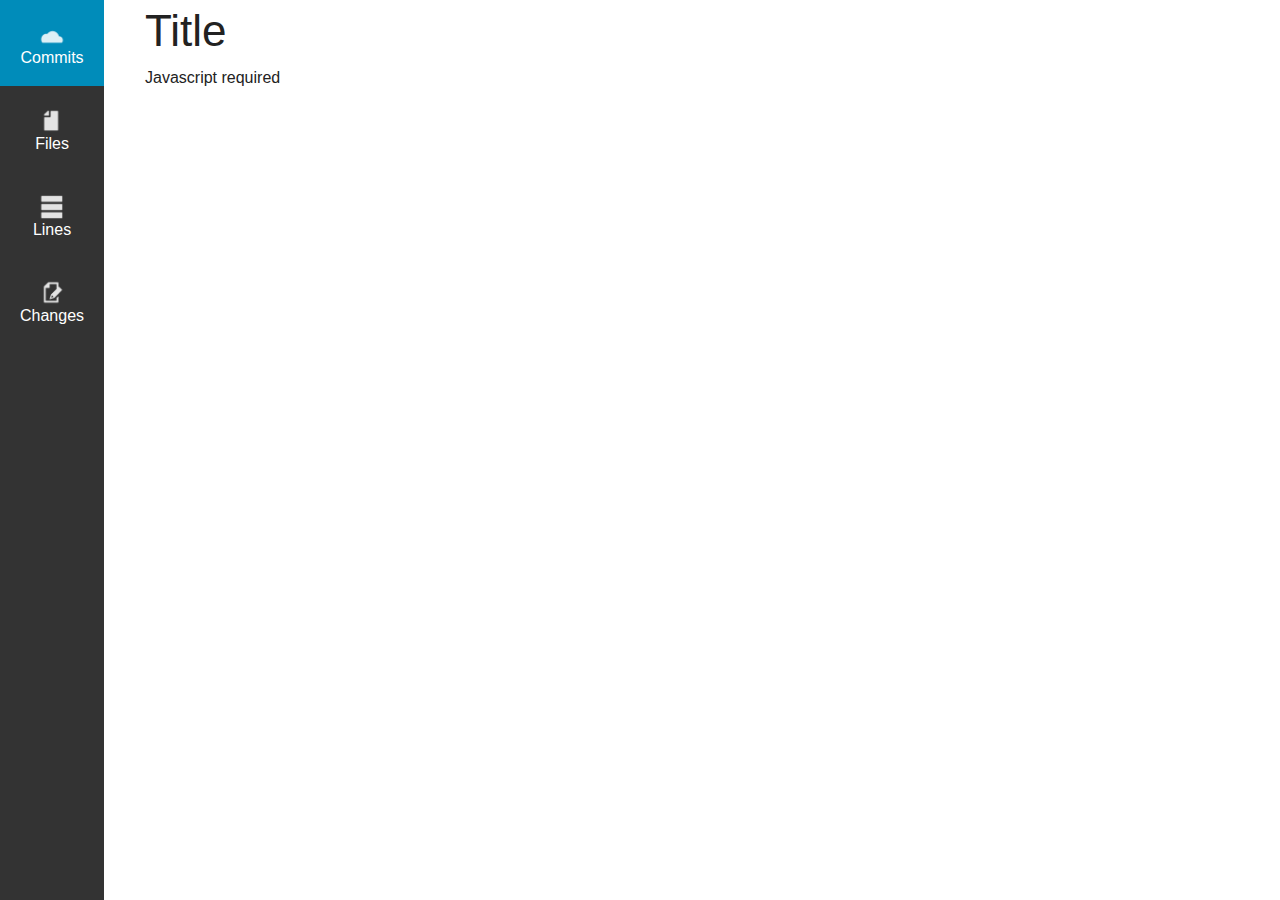
==== gitstats/template/index.html @ eafb45d4 "Template moved to gitstats." ====
<!DOCTYPE html>
<html>
<head>
	<title>Statistics</title>
	<meta charset="utf-8" />
	<link href="css/style.css" rel="stylesheet" />
	<link rel="stylesheet" type="text/css" href="css/style.css" />
</head>
<body>

<header id="sidebar">
	<div class="icon-bar vertical six-up">
		<a class="item" id="menu_item_commits">
			<img src="img/commits.png" />
			<label>Commits</label>
		</a>
		<a class="item" id="menu_item_files">
			<img src="img/files.png" />
			<label>Files</label>
		</a>
		<a class="item" id="menu_item_lines">
			<img src="img/lines.png" />
			<label>Lines</label>
		</a>
		<a class="item" id="menu_item_changes">
			<img src="img/changes.png" />
			<label>Changes</label>
		</a>
	</div>
</header>

<article id="content">
	<h1>Title</h1>
	<section>Javascript required</section>
</article>

<script src="data.js" type="text/javascript" charset="utf-8"></script>
<script src="js/dygraph-combined.js" type="text/javascript" charset="utf-8"></script>
<script src="js/ui.js" type="text/javascript" charset="utf-8"></script>

</body>
</html>
---- gitstats/template/css/style.css ----
meta.foundation-version {
  font-family: "/5.3.0/"; }

meta.foundation-mq-small {
  font-family: "/only screen/";
  width: 0em; }

meta.foundation-mq-medium {
  font-family: "/only screen and (min-width:40.063em)/";
  width: 40.063em; }

meta.foundation-mq-large {
  font-family: "/only screen and (min-width:64.063em)/";
  width: 64.063em; }

meta.foundation-mq-xlarge {
  font-family: "/only screen and (min-width:90.063em)/";
  width: 90.063em; }

meta.foundation-mq-xxlarge {
  font-family: "/only screen and (min-width:120.063em)/";
  width: 120.063em; }

meta.foundation-data-attribute-namespace {
  font-family: false; }

html, body {
  height: 100%; }

*, *:before, *:after {
  -webkit-box-sizing: border-box;
  -moz-box-sizing: border-box;
  box-sizing: border-box; }

html, body {
  font-size: 100%; }

body {
  background: #fff;
  color: #222;
  padding: 0;
  margin: 0;
  font-family: "Helvetica Neue", "Helvetica", Helvetica, Arial, sans-serif;
  font-weight: normal;
  font-style: normal;
  line-height: 1;
  position: relative;
  cursor: default; }

a:hover {
  cursor: pointer; }

img {
  max-width: 100%;
  height: auto; }

img {
  -ms-interpolation-mode: bicubic; }

#map_canvas img, #map_canvas embed, #map_canvas object, .map_canvas img, .map_canvas embed, .map_canvas object {
  max-width: none !important; }

.left {
  float: left !important; }

.right {
  float: right !important; }

.clearfix:before, .clearfix:after {
  content: " ";
  display: table; }
.clearfix:after {
  clear: both; }

.hide {
  display: none; }

.antialiased {
  -webkit-font-smoothing: antialiased;
  -moz-osx-font-smoothing: grayscale; }

img {
  display: inline-block;
  vertical-align: middle; }

textarea {
  height: auto;
  min-height: 50px; }

select {
  width: 100%; }

.sub-nav {
  display: block;
  width: auto;
  overflow: hidden;
  margin: -0.25rem 0 1.125rem;
  padding-top: 0.25rem;
  margin-right: 0;
  margin-left: -0.75rem; }
  .sub-nav dt {
    text-transform: uppercase; }
  .sub-nav dt, .sub-nav dd, .sub-nav li {
    float: left;
    display: inline;
    margin-left: 1rem;
    margin-bottom: 0.625rem;
    font-family: "Helvetica Neue", "Helvetica", Helvetica, Arial, sans-serif;
    font-weight: normal;
    font-size: 0.875rem;
    color: #999; }
    .sub-nav dt a, .sub-nav dd a, .sub-nav li a {
      text-decoration: none;
      color: #999;
      padding: 0.1875rem 1rem; }
      .sub-nav dt a:hover, .sub-nav dd a:hover, .sub-nav li a:hover {
        color: #737373; }
    .sub-nav dt.active a, .sub-nav dd.active a, .sub-nav li.active a {
      border-radius: 3px;
      font-weight: normal;
      background: #008CBA;
      padding: 0.1875rem 1rem;
      cursor: default;
      color: #fff; }
      .sub-nav dt.active a:hover, .sub-nav dd.active a:hover, .sub-nav li.active a:hover {
        background: #007ba0; }

.text-left {
  text-align: left !important; }

.text-right {
  text-align: right !important; }

.text-center {
  text-align: center !important; }

.text-justify {
  text-align: justify !important; }

@media only screen and (max-width: 40em) {
  .small-only-text-left {
    text-align: left !important; }
  .small-only-text-right {
    text-align: right !important; }
  .small-only-text-center {
    text-align: center !important; }
  .small-only-text-justify {
    text-align: justify !important; } }

@media only screen {
  .small-text-left {
    text-align: left !important; }
  .small-text-right {
    text-align: right !important; }
  .small-text-center {
    text-align: center !important; }
  .small-text-justify {
    text-align: justify !important; } }

@media only screen and (min-width:40.063em) and (max-width:64em) {
  .medium-only-text-left {
    text-align: left !important; }
  .medium-only-text-right {
    text-align: right !important; }
  .medium-only-text-center {
    text-align: center !important; }
  .medium-only-text-justify {
    text-align: justify !important; } }

@media only screen and (min-width:40.063em) {
  .medium-text-left {
    text-align: left !important; }
  .medium-text-right {
    text-align: right !important; }
  .medium-text-center {
    text-align: center !important; }
  .medium-text-justify {
    text-align: justify !important; } }

@media only screen and (min-width:64.063em) and (max-width:90em) {
  .large-only-text-left {
    text-align: left !important; }
  .large-only-text-right {
    text-align: right !important; }
  .large-only-text-center {
    text-align: center !important; }
  .large-only-text-justify {
    text-align: justify !important; } }

@media only screen and (min-width:64.063em) {
  .large-text-left {
    text-align: left !important; }
  .large-text-right {
    text-align: right !important; }
  .large-text-center {
    text-align: center !important; }
  .large-text-justify {
    text-align: justify !important; } }

@media only screen and (min-width:90.063em) and (max-width:120em) {
  .xlarge-only-text-left {
    text-align: left !important; }
  .xlarge-only-text-right {
    text-align: right !important; }
  .xlarge-only-text-center {
    text-align: center !important; }
  .xlarge-only-text-justify {
    text-align: justify !important; } }

@media only screen and (min-width:90.063em) {
  .xlarge-text-left {
    text-align: left !important; }
  .xlarge-text-right {
    text-align: right !important; }
  .xlarge-text-center {
    text-align: center !important; }
  .xlarge-text-justify {
    text-align: justify !important; } }

@media only screen and (min-width:120.063em) and (max-width:99999999em) {
  .xxlarge-only-text-left {
    text-align: left !important; }
  .xxlarge-only-text-right {
    text-align: right !important; }
  .xxlarge-only-text-center {
    text-align: center !important; }
  .xxlarge-only-text-justify {
    text-align: justify !important; } }

@media only screen and (min-width:120.063em) {
  .xxlarge-text-left {
    text-align: left !important; }
  .xxlarge-text-right {
    text-align: right !important; }
  .xxlarge-text-center {
    text-align: center !important; }
  .xxlarge-text-justify {
    text-align: justify !important; } }

/* Typography resets */
div, dl, dt, dd, ul, ol, li, h1, h2, h3, h4, h5, h6, pre, form, p, blockquote, th, td {
  margin: 0;
  padding: 0; }

/* Default Link Styles */
a {
  color: #008CBA;
  text-decoration: none;
  line-height: inherit; }
  a:hover, a:focus {
    color: #007ba0; }
  a img {
    border: none; }

/* Default paragraph styles */
p {
  font-family: inherit;
  font-weight: normal;
  font-size: 1rem;
  line-height: 1.6;
  margin-bottom: 1.25rem;
  text-rendering: optimizeLegibility; }
  p.lead {
    font-size: 1.21875rem;
    line-height: 1.6; }
  p aside {
    font-size: 0.875rem;
    line-height: 1.35;
    font-style: italic; }

/* Default header styles */
h1, h2, h3, h4, h5, h6 {
  font-family: "Helvetica Neue", "Helvetica", Helvetica, Arial, sans-serif;
  font-weight: normal;
  font-style: normal;
  color: #222;
  text-rendering: optimizeLegibility;
  margin-top: 0.2rem;
  margin-bottom: 0.5rem;
  line-height: 1.4; }
  h1 small, h2 small, h3 small, h4 small, h5 small, h6 small {
    font-size: 60%;
    color: #6f6f6f;
    line-height: 0; }

h1 {
  font-size: 2.125rem; }

h2 {
  font-size: 1.6875rem; }

h3 {
  font-size: 1.375rem; }

h4 {
  font-size: 1.125rem; }

h5 {
  font-size: 1.125rem; }

h6 {
  font-size: 1rem; }

.subheader {
  line-height: 1.4;
  color: #6f6f6f;
  font-weight: normal;
  margin-top: 0.2rem;
  margin-bottom: 0.5rem; }

hr {
  border: solid #ddd;
  border-width: 1px 0 0;
  clear: both;
  margin: 1.25rem 0 1.1875rem;
  height: 0; }

/* Helpful Typography Defaults */
em, i {
  font-style: italic;
  line-height: inherit; }

strong, b {
  font-weight: bold;
  line-height: inherit; }

small {
  font-size: 60%;
  line-height: inherit; }

code {
  font-family: Consolas, 'Liberation Mono', Courier, monospace;
  font-weight: bold;
  color: #bd240d; }

/* Lists */
ul, ol, dl {
  font-size: 1rem;
  line-height: 1.6;
  margin-bottom: 1.25rem;
  list-style-position: outside;
  font-family: inherit; }

ul {
  margin-left: 1.1rem; }
  ul.no-bullet {
    margin-left: 0; }
    ul.no-bullet li ul, ul.no-bullet li ol {
      margin-left: 1.25rem;
      margin-bottom: 0;
      list-style: none; }

/* Unordered Lists */
ul li ul, ul li ol {
  margin-left: 1.25rem;
  margin-bottom: 0; }
ul.square li ul, ul.circle li ul, ul.disc li ul {
  list-style: inherit; }
ul.square {
  list-style-type: square;
  margin-left: 1.1rem; }
ul.circle {
  list-style-type: circle;
  margin-left: 1.1rem; }
ul.disc {
  list-style-type: disc;
  margin-left: 1.1rem; }
ul.no-bullet {
  list-style: none; }

/* Ordered Lists */
ol {
  margin-left: 1.4rem; }
  ol li ul, ol li ol {
    margin-left: 1.25rem;
    margin-bottom: 0; }

/* Definition Lists */
dl dt {
  margin-bottom: 0.3rem;
  font-weight: bold; }
dl dd {
  margin-bottom: 0.75rem; }

/* Abbreviations */
abbr, acronym {
  text-transform: uppercase;
  font-size: 90%;
  color: #222;
  border-bottom: 1px dotted #ddd;
  cursor: help; }

abbr {
  text-transform: none; }

/* Blockquotes */
blockquote {
  margin: 0 0 1.25rem;
  padding: 0.5625rem 1.25rem 0 1.1875rem;
  border-left: 1px solid #ddd; }
  blockquote cite {
    display: block;
    font-size: 0.8125rem;
    color: #555555; }
    blockquote cite:before {
      content: "\2014 \0020"; }
    blockquote cite a, blockquote cite a:visited {
      color: #555555; }

blockquote, blockquote p {
  line-height: 1.6;
  color: #6f6f6f; }

/* Microformats */
.vcard {
  display: inline-block;
  margin: 0 0 1.25rem 0;
  border: 1px solid #ddd;
  padding: 0.625rem 0.75rem; }
  .vcard li {
    margin: 0;
    display: block; }
  .vcard .fn {
    font-weight: bold;
    font-size: 0.9375rem; }

.vevent .summary {
  font-weight: bold; }
.vevent abbr {
  cursor: default;
  text-decoration: none;
  font-weight: bold;
  border: none;
  padding: 0 0.0625rem; }

@media only screen and (min-width:40.063em) {
  h1, h2, h3, h4, h5, h6 {
    line-height: 1.4; }
  h1 {
    font-size: 2.75rem; }
  h2 {
    font-size: 2.3125rem; }
  h3 {
    font-size: 1.6875rem; }
  h4 {
    font-size: 1.4375rem; }
  h5 {
    font-size: 1.125rem; }
  h6 {
    font-size: 1rem; } }

/*
       * Print styles.
       *
       * Inlined to avoid required HTTP connection: www.phpied.com/delay-loading-your-print-css/
       * Credit to Paul Irish and HTML5 Boilerplate (html5boilerplate.com)
      */
.print-only {
  display: none !important; }

@media print {
  @page {
    margin: 0.5cm; }

  * {
    background: transparent !important;
    color: #000 !important;
    /* Black prints faster: h5bp.com/s */
    box-shadow: none !important;
    text-shadow: none !important; }
  a, a:visited {
    text-decoration: underline; }
  a[href]:after {
    content: " (" attr(href) ")"; }
  abbr[title]:after {
    content: " (" attr(title) ")"; }
  .ir a:after, a[href^="javascript:"]:after, a[href^="#"]:after {
    content: ""; }
  pre, blockquote {
    border: 1px solid #999;
    page-break-inside: avoid; }
  thead {
    display: table-header-group;
    /* h5bp.com/t */ }
  tr, img {
    page-break-inside: avoid; }
  img {
    max-width: 100% !important; }
  p, h2, h3 {
    orphans: 3;
    widows: 3; }
  h2, h3 {
    page-break-after: avoid; }
  .hide-on-print {
    display: none !important; }
  .print-only {
    display: block !important; }
  .hide-for-print {
    display: none !important; }
  .show-for-print {
    display: inherit !important; } }

.icon-bar {
  width: 100%;
  font-size: 0;
  display: inline-block;
  background: #333; }
  .icon-bar > * {
    text-align: center;
    font-size: 1rem;
    width: 25%;
    margin: 0 auto;
    display: block;
    padding: 1.25rem;
    float: left; }
    .icon-bar > * i, .icon-bar > * img {
      display: block;
      margin: 0 auto; }
      .icon-bar > * i + label, .icon-bar > * img + label {
        margin-top: 0.0625rem; }
    .icon-bar > * i {
      font-size: 1.875rem;
      vertical-align: middle; }
    .icon-bar > * img {
      width: 1.875rem;
      height: 1.875rem; }
  .icon-bar.label-right > * i, .icon-bar.label-right > * img {
    margin: 0 0.0625rem 0 0;
    display: inline-block; }
    .icon-bar.label-right > * i + label, .icon-bar.label-right > * img + label {
      margin-top: 0; }
  .icon-bar.label-right > * label {
    display: inline-block; }
  .icon-bar.vertical.label-right > * {
    text-align: left; }
  .icon-bar.vertical {
    height: 100%;
    width: auto; }
    .icon-bar.vertical .item {
      width: auto;
      margin: auto;
      float: none; }
  .icon-bar > * {
    font-size: 1rem;
    padding: 1.25rem; }
    .icon-bar > * i + label, .icon-bar > * img + label {
      margin-top: 0.0625rem; }
    .icon-bar > * i {
      font-size: 1.875rem; }
    .icon-bar > * img {
      width: 1.875rem;
      height: 1.875rem; }
  .icon-bar > *:hover {
    background: #008CBA; }
  .icon-bar > * label {
    color: #fff; }
  .icon-bar > * i {
    color: #fff; }

.icon-bar.two-up .item {
  width: 50%; }
.icon-bar.two-up.vertical .item {
  width: auto; }
.icon-bar.three-up .item {
  width: 33.3333%; }
.icon-bar.three-up.vertical .item {
  width: auto; }
.icon-bar.four-up .item {
  width: 25%; }
.icon-bar.four-up.vertical .item {
  width: auto; }
.icon-bar.five-up .item {
  width: 20%; }
.icon-bar.five-up.vertical .item {
  width: auto; }
.icon-bar.six-up .item {
  width: 16.66667%; }
.icon-bar.six-up.vertical .item {
  width: auto; }

html, body {
  width: 100%;
  height: 100%; }

body {
  margin: 0 auto; }

h1 {
  margin-top: 0;
  cursor: pointer; }

#sidebar {
  width: 125px;
  height: 100%;
  float: left;
  position: fixed;
  top: 0px;
  bottom: 0px;
  left: 0px; }
  #sidebar #sidebar .icon-bar {
    width: 125px; }

#content {
  height: 100%;
  margin-left: 125px; }
  #content h1, #content section {
    margin-left: 20px;
    margin-right: 20px; }

.graph {
  height: 400px; }

.icon-bar > .item.active {
  background: #008CBA !important; }
---- gitstats/template/css/style.css ----
meta.foundation-version {
  font-family: "/5.3.0/"; }

meta.foundation-mq-small {
  font-family: "/only screen/";
  width: 0em; }

meta.foundation-mq-medium {
  font-family: "/only screen and (min-width:40.063em)/";
  width: 40.063em; }

meta.foundation-mq-large {
  font-family: "/only screen and (min-width:64.063em)/";
  width: 64.063em; }

meta.foundation-mq-xlarge {
  font-family: "/only screen and (min-width:90.063em)/";
  width: 90.063em; }

meta.foundation-mq-xxlarge {
  font-family: "/only screen and (min-width:120.063em)/";
  width: 120.063em; }

meta.foundation-data-attribute-namespace {
  font-family: false; }

html, body {
  height: 100%; }

*, *:before, *:after {
  -webkit-box-sizing: border-box;
  -moz-box-sizing: border-box;
  box-sizing: border-box; }

html, body {
  font-size: 100%; }

body {
  background: #fff;
  color: #222;
  padding: 0;
  margin: 0;
  font-family: "Helvetica Neue", "Helvetica", Helvetica, Arial, sans-serif;
  font-weight: normal;
  font-style: normal;
  line-height: 1;
  position: relative;
  cursor: default; }

a:hover {
  cursor: pointer; }

img {
  max-width: 100%;
  height: auto; }

img {
  -ms-interpolation-mode: bicubic; }

#map_canvas img, #map_canvas embed, #map_canvas object, .map_canvas img, .map_canvas embed, .map_canvas object {
  max-width: none !important; }

.left {
  float: left !important; }

.right {
  float: right !important; }

.clearfix:before, .clearfix:after {
  content: " ";
  display: table; }
.clearfix:after {
  clear: both; }

.hide {
  display: none; }

.antialiased {
  -webkit-font-smoothing: antialiased;
  -moz-osx-font-smoothing: grayscale; }

img {
  display: inline-block;
  vertical-align: middle; }

textarea {
  height: auto;
  min-height: 50px; }

select {
  width: 100%; }

.sub-nav {
  display: block;
  width: auto;
  overflow: hidden;
  margin: -0.25rem 0 1.125rem;
  padding-top: 0.25rem;
  margin-right: 0;
  margin-left: -0.75rem; }
  .sub-nav dt {
    text-transform: uppercase; }
  .sub-nav dt, .sub-nav dd, .sub-nav li {
    float: left;
    display: inline;
    margin-left: 1rem;
    margin-bottom: 0.625rem;
    font-family: "Helvetica Neue", "Helvetica", Helvetica, Arial, sans-serif;
    font-weight: normal;
    font-size: 0.875rem;
    color: #999; }
    .sub-nav dt a, .sub-nav dd a, .sub-nav li a {
      text-decoration: none;
      color: #999;
      padding: 0.1875rem 1rem; }
      .sub-nav dt a:hover, .sub-nav dd a:hover, .sub-nav li a:hover {
        color: #737373; }
    .sub-nav dt.active a, .sub-nav dd.active a, .sub-nav li.active a {
      border-radius: 3px;
      font-weight: normal;
      background: #008CBA;
      padding: 0.1875rem 1rem;
      cursor: default;
      color: #fff; }
      .sub-nav dt.active a:hover, .sub-nav dd.active a:hover, .sub-nav li.active a:hover {
        background: #007ba0; }

.text-left {
  text-align: left !important; }

.text-right {
  text-align: right !important; }

.text-center {
  text-align: center !important; }

.text-justify {
  text-align: justify !important; }

@media only screen and (max-width: 40em) {
  .small-only-text-left {
    text-align: left !important; }
  .small-only-text-right {
    text-align: right !important; }
  .small-only-text-center {
    text-align: center !important; }
  .small-only-text-justify {
    text-align: justify !important; } }

@media only screen {
  .small-text-left {
    text-align: left !important; }
  .small-text-right {
    text-align: right !important; }
  .small-text-center {
    text-align: center !important; }
  .small-text-justify {
    text-align: justify !important; } }

@media only screen and (min-width:40.063em) and (max-width:64em) {
  .medium-only-text-left {
    text-align: left !important; }
  .medium-only-text-right {
    text-align: right !important; }
  .medium-only-text-center {
    text-align: center !important; }
  .medium-only-text-justify {
    text-align: justify !important; } }

@media only screen and (min-width:40.063em) {
  .medium-text-left {
    text-align: left !important; }
  .medium-text-right {
    text-align: right !important; }
  .medium-text-center {
    text-align: center !important; }
  .medium-text-justify {
    text-align: justify !important; } }

@media only screen and (min-width:64.063em) and (max-width:90em) {
  .large-only-text-left {
    text-align: left !important; }
  .large-only-text-right {
    text-align: right !important; }
  .large-only-text-center {
    text-align: center !important; }
  .large-only-text-justify {
    text-align: justify !important; } }

@media only screen and (min-width:64.063em) {
  .large-text-left {
    text-align: left !important; }
  .large-text-right {
    text-align: right !important; }
  .large-text-center {
    text-align: center !important; }
  .large-text-justify {
    text-align: justify !important; } }

@media only screen and (min-width:90.063em) and (max-width:120em) {
  .xlarge-only-text-left {
    text-align: left !important; }
  .xlarge-only-text-right {
    text-align: right !important; }
  .xlarge-only-text-center {
    text-align: center !important; }
  .xlarge-only-text-justify {
    text-align: justify !important; } }

@media only screen and (min-width:90.063em) {
  .xlarge-text-left {
    text-align: left !important; }
  .xlarge-text-right {
    text-align: right !important; }
  .xlarge-text-center {
    text-align: center !important; }
  .xlarge-text-justify {
    text-align: justify !important; } }

@media only screen and (min-width:120.063em) and (max-width:99999999em) {
  .xxlarge-only-text-left {
    text-align: left !important; }
  .xxlarge-only-text-right {
    text-align: right !important; }
  .xxlarge-only-text-center {
    text-align: center !important; }
  .xxlarge-only-text-justify {
    text-align: justify !important; } }

@media only screen and (min-width:120.063em) {
  .xxlarge-text-left {
    text-align: left !important; }
  .xxlarge-text-right {
    text-align: right !important; }
  .xxlarge-text-center {
    text-align: center !important; }
  .xxlarge-text-justify {
    text-align: justify !important; } }

/* Typography resets */
div, dl, dt, dd, ul, ol, li, h1, h2, h3, h4, h5, h6, pre, form, p, blockquote, th, td {
  margin: 0;
  padding: 0; }

/* Default Link Styles */
a {
  color: #008CBA;
  text-decoration: none;
  line-height: inherit; }
  a:hover, a:focus {
    color: #007ba0; }
  a img {
    border: none; }

/* Default paragraph styles */
p {
  font-family: inherit;
  font-weight: normal;
  font-size: 1rem;
  line-height: 1.6;
  margin-bottom: 1.25rem;
  text-rendering: optimizeLegibility; }
  p.lead {
    font-size: 1.21875rem;
    line-height: 1.6; }
  p aside {
    font-size: 0.875rem;
    line-height: 1.35;
    font-style: italic; }

/* Default header styles */
h1, h2, h3, h4, h5, h6 {
  font-family: "Helvetica Neue", "Helvetica", Helvetica, Arial, sans-serif;
  font-weight: normal;
  font-style: normal;
  color: #222;
  text-rendering: optimizeLegibility;
  margin-top: 0.2rem;
  margin-bottom: 0.5rem;
  line-height: 1.4; }
  h1 small, h2 small, h3 small, h4 small, h5 small, h6 small {
    font-size: 60%;
    color: #6f6f6f;
    line-height: 0; }

h1 {
  font-size: 2.125rem; }

h2 {
  font-size: 1.6875rem; }

h3 {
  font-size: 1.375rem; }

h4 {
  font-size: 1.125rem; }

h5 {
  font-size: 1.125rem; }

h6 {
  font-size: 1rem; }

.subheader {
  line-height: 1.4;
  color: #6f6f6f;
  font-weight: normal;
  margin-top: 0.2rem;
  margin-bottom: 0.5rem; }

hr {
  border: solid #ddd;
  border-width: 1px 0 0;
  clear: both;
  margin: 1.25rem 0 1.1875rem;
  height: 0; }

/* Helpful Typography Defaults */
em, i {
  font-style: italic;
  line-height: inherit; }

strong, b {
  font-weight: bold;
  line-height: inherit; }

small {
  font-size: 60%;
  line-height: inherit; }

code {
  font-family: Consolas, 'Liberation Mono', Courier, monospace;
  font-weight: bold;
  color: #bd240d; }

/* Lists */
ul, ol, dl {
  font-size: 1rem;
  line-height: 1.6;
  margin-bottom: 1.25rem;
  list-style-position: outside;
  font-family: inherit; }

ul {
  margin-left: 1.1rem; }
  ul.no-bullet {
    margin-left: 0; }
    ul.no-bullet li ul, ul.no-bullet li ol {
      margin-left: 1.25rem;
      margin-bottom: 0;
      list-style: none; }

/* Unordered Lists */
ul li ul, ul li ol {
  margin-left: 1.25rem;
  margin-bottom: 0; }
ul.square li ul, ul.circle li ul, ul.disc li ul {
  list-style: inherit; }
ul.square {
  list-style-type: square;
  margin-left: 1.1rem; }
ul.circle {
  list-style-type: circle;
  margin-left: 1.1rem; }
ul.disc {
  list-style-type: disc;
  margin-left: 1.1rem; }
ul.no-bullet {
  list-style: none; }

/* Ordered Lists */
ol {
  margin-left: 1.4rem; }
  ol li ul, ol li ol {
    margin-left: 1.25rem;
    margin-bottom: 0; }

/* Definition Lists */
dl dt {
  margin-bottom: 0.3rem;
  font-weight: bold; }
dl dd {
  margin-bottom: 0.75rem; }

/* Abbreviations */
abbr, acronym {
  text-transform: uppercase;
  font-size: 90%;
  color: #222;
  border-bottom: 1px dotted #ddd;
  cursor: help; }

abbr {
  text-transform: none; }

/* Blockquotes */
blockquote {
  margin: 0 0 1.25rem;
  padding: 0.5625rem 1.25rem 0 1.1875rem;
  border-left: 1px solid #ddd; }
  blockquote cite {
    display: block;
    font-size: 0.8125rem;
    color: #555555; }
    blockquote cite:before {
      content: "\2014 \0020"; }
    blockquote cite a, blockquote cite a:visited {
      color: #555555; }

blockquote, blockquote p {
  line-height: 1.6;
  color: #6f6f6f; }

/* Microformats */
.vcard {
  display: inline-block;
  margin: 0 0 1.25rem 0;
  border: 1px solid #ddd;
  padding: 0.625rem 0.75rem; }
  .vcard li {
    margin: 0;
    display: block; }
  .vcard .fn {
    font-weight: bold;
    font-size: 0.9375rem; }

.vevent .summary {
  font-weight: bold; }
.vevent abbr {
  cursor: default;
  text-decoration: none;
  font-weight: bold;
  border: none;
  padding: 0 0.0625rem; }

@media only screen and (min-width:40.063em) {
  h1, h2, h3, h4, h5, h6 {
    line-height: 1.4; }
  h1 {
    font-size: 2.75rem; }
  h2 {
    font-size: 2.3125rem; }
  h3 {
    font-size: 1.6875rem; }
  h4 {
    font-size: 1.4375rem; }
  h5 {
    font-size: 1.125rem; }
  h6 {
    font-size: 1rem; } }

/*
       * Print styles.
       *
       * Inlined to avoid required HTTP connection: www.phpied.com/delay-loading-your-print-css/
       * Credit to Paul Irish and HTML5 Boilerplate (html5boilerplate.com)
      */
.print-only {
  display: none !important; }

@media print {
  @page {
    margin: 0.5cm; }

  * {
    background: transparent !important;
    color: #000 !important;
    /* Black prints faster: h5bp.com/s */
    box-shadow: none !important;
    text-shadow: none !important; }
  a, a:visited {
    text-decoration: underline; }
  a[href]:after {
    content: " (" attr(href) ")"; }
  abbr[title]:after {
    content: " (" attr(title) ")"; }
  .ir a:after, a[href^="javascript:"]:after, a[href^="#"]:after {
    content: ""; }
  pre, blockquote {
    border: 1px solid #999;
    page-break-inside: avoid; }
  thead {
    display: table-header-group;
    /* h5bp.com/t */ }
  tr, img {
    page-break-inside: avoid; }
  img {
    max-width: 100% !important; }
  p, h2, h3 {
    orphans: 3;
    widows: 3; }
  h2, h3 {
    page-break-after: avoid; }
  .hide-on-print {
    display: none !important; }
  .print-only {
    display: block !important; }
  .hide-for-print {
    display: none !important; }
  .show-for-print {
    display: inherit !important; } }

.icon-bar {
  width: 100%;
  font-size: 0;
  display: inline-block;
  background: #333; }
  .icon-bar > * {
    text-align: center;
    font-size: 1rem;
    width: 25%;
    margin: 0 auto;
    display: block;
    padding: 1.25rem;
    float: left; }
    .icon-bar > * i, .icon-bar > * img {
      display: block;
      margin: 0 auto; }
      .icon-bar > * i + label, .icon-bar > * img + label {
        margin-top: 0.0625rem; }
    .icon-bar > * i {
      font-size: 1.875rem;
      vertical-align: middle; }
    .icon-bar > * img {
      width: 1.875rem;
      height: 1.875rem; }
  .icon-bar.label-right > * i, .icon-bar.label-right > * img {
    margin: 0 0.0625rem 0 0;
    display: inline-block; }
    .icon-bar.label-right > * i + label, .icon-bar.label-right > * img + label {
      margin-top: 0; }
  .icon-bar.label-right > * label {
    display: inline-block; }
  .icon-bar.vertical.label-right > * {
    text-align: left; }
  .icon-bar.vertical {
    height: 100%;
    width: auto; }
    .icon-bar.vertical .item {
      width: auto;
      margin: auto;
      float: none; }
  .icon-bar > * {
    font-size: 1rem;
    padding: 1.25rem; }
    .icon-bar > * i + label, .icon-bar > * img + label {
      margin-top: 0.0625rem; }
    .icon-bar > * i {
      font-size: 1.875rem; }
    .icon-bar > * img {
      width: 1.875rem;
      height: 1.875rem; }
  .icon-bar > *:hover {
    background: #008CBA; }
  .icon-bar > * label {
    color: #fff; }
  .icon-bar > * i {
    color: #fff; }

.icon-bar.two-up .item {
  width: 50%; }
.icon-bar.two-up.vertical .item {
  width: auto; }
.icon-bar.three-up .item {
  width: 33.3333%; }
.icon-bar.three-up.vertical .item {
  width: auto; }
.icon-bar.four-up .item {
  width: 25%; }
.icon-bar.four-up.vertical .item {
  width: auto; }
.icon-bar.five-up .item {
  width: 20%; }
.icon-bar.five-up.vertical .item {
  width: auto; }
.icon-bar.six-up .item {
  width: 16.66667%; }
.icon-bar.six-up.vertical .item {
  width: auto; }

html, body {
  width: 100%;
  height: 100%; }

body {
  margin: 0 auto; }

h1 {
  margin-top: 0;
  cursor: pointer; }

#sidebar {
  width: 125px;
  height: 100%;
  float: left;
  position: fixed;
  top: 0px;
  bottom: 0px;
  left: 0px; }
  #sidebar #sidebar .icon-bar {
    width: 125px; }

#content {
  height: 100%;
  margin-left: 125px; }
  #content h1, #content section {
    margin-left: 20px;
    margin-right: 20px; }

.graph {
  height: 400px; }

.icon-bar > .item.active {
  background: #008CBA !important; }
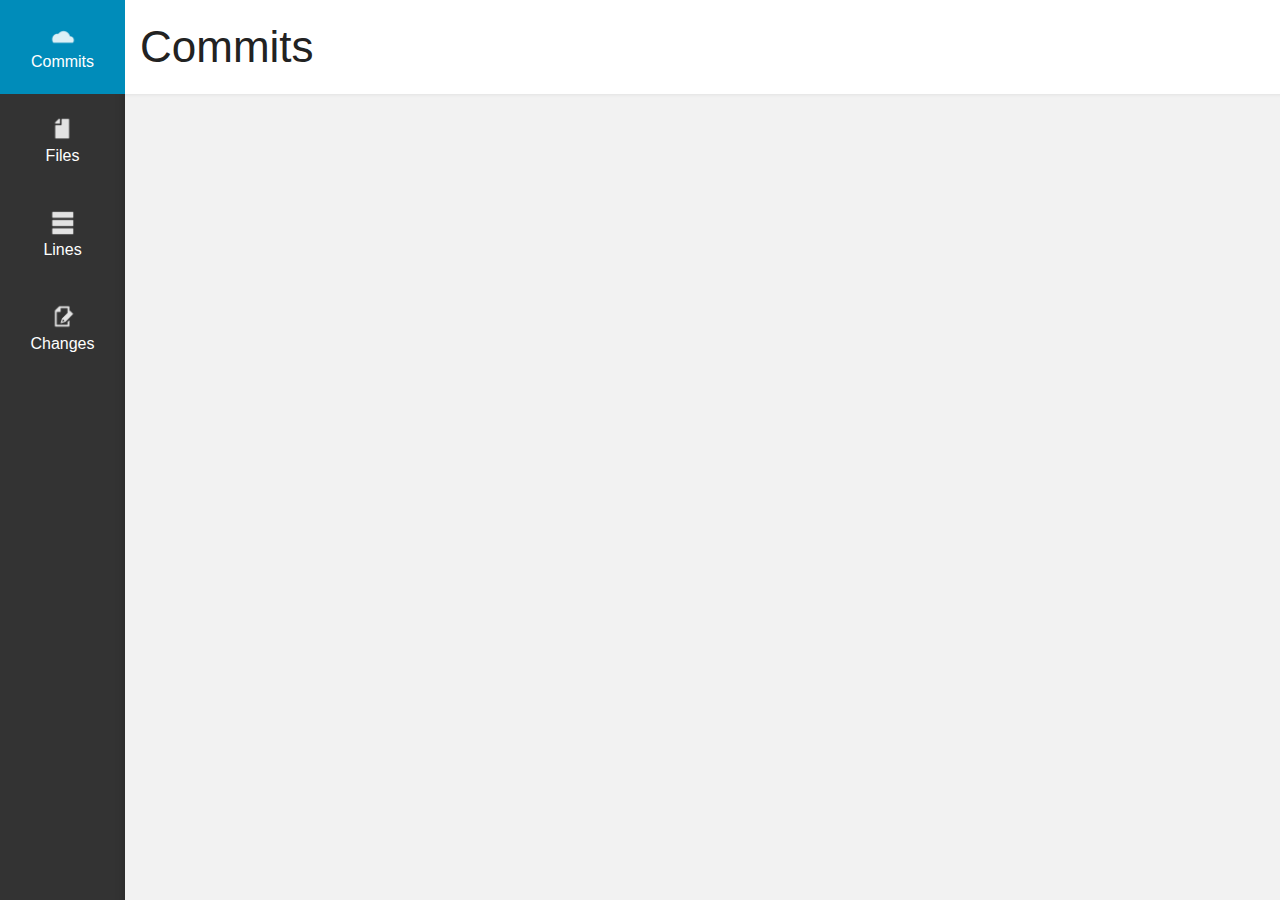
==== commit 291afe3d: "Fixed calculations" ====
--- a/gitstats/template/index.html
+++ b/gitstats/template/index.html
@@ -8,30 +8,38 @@
 </head>
 <body>
 
-<header id="sidebar">
+<nav id="sidebar">
 	<div class="icon-bar vertical six-up">
-		<a class="item" id="menu_item_commits">
+		<a class="item" href="#tab_commits">
 			<img src="img/commits.png" />
 			<label>Commits</label>
 		</a>
-		<a class="item" id="menu_item_files">
+		<a class="item" href="#tab_files">
 			<img src="img/files.png" />
 			<label>Files</label>
 		</a>
-		<a class="item" id="menu_item_lines">
+		<a class="item" href="#tab_lines">
 			<img src="img/lines.png" />
 			<label>Lines</label>
 		</a>
-		<a class="item" id="menu_item_changes">
+		<a class="item" href="#tab_changes">
 			<img src="img/changes.png" />
 			<label>Changes</label>
 		</a>
 	</div>
+</nav>
+
+<header>
+	<h1>Title</h1>
 </header>
 
+<article id="filter">
+</article>
+
 <article id="content">
-	<h1>Title</h1>
-	<section>Javascript required</section>
+	<div class="panel">
+		<p>Javascript required</p>
+	</div>
 </article>
 
 <script src="data.js" type="text/javascript" charset="utf-8"></script>
--- a/gitstats/template/css/style.css
+++ b/gitstats/template/css/style.css
@@ -1,20 +1,36 @@
 meta.foundation-version {
-  font-family: "/5.3.0/"; }
+  font-family: "/5.5.0/"; }
 
 meta.foundation-mq-small {
   font-family: "/only screen/";
-  width: 0em; }
+  width: 0; }
+
+meta.foundation-mq-small-only {
+  font-family: "/only screen and (max-width: 40em)/";
+  width: 0; }
 
 meta.foundation-mq-medium {
   font-family: "/only screen and (min-width:40.063em)/";
   width: 40.063em; }
 
+meta.foundation-mq-medium-only {
+  font-family: "/only screen and (min-width:40.063em) and (max-width:64em)/";
+  width: 40.063em; }
+
 meta.foundation-mq-large {
   font-family: "/only screen and (min-width:64.063em)/";
   width: 64.063em; }
 
+meta.foundation-mq-large-only {
+  font-family: "/only screen and (min-width:64.063em) and (max-width:90em)/";
+  width: 64.063em; }
+
 meta.foundation-mq-xlarge {
   font-family: "/only screen and (min-width:90.063em)/";
+  width: 90.063em; }
+
+meta.foundation-mq-xlarge-only {
+  font-family: "/only screen and (min-width:90.063em) and (max-width:120em)/";
   width: 90.063em; }
 
 meta.foundation-mq-xxlarge {
@@ -36,16 +52,16 @@
   font-size: 100%; }
 
 body {
-  background: #fff;
+  background: #f2f2f2;
   color: #222;
   padding: 0;
   margin: 0;
-  font-family: "Helvetica Neue", "Helvetica", Helvetica, Arial, sans-serif;
+  font-family: "Helvetica Neue", Helvetica, Roboto, Arial, sans-serif;
   font-weight: normal;
   font-style: normal;
-  line-height: 1;
+  line-height: 1.5;
   position: relative;
-  cursor: default; }
+  cursor: auto; }
 
 a:hover {
   cursor: pointer; }
@@ -73,7 +89,11 @@
   clear: both; }
 
 .hide {
-  display: none; }
+  display: none !important;
+  visibility: hidden; }
+
+.invisible {
+  visibility: hidden; }
 
 .antialiased {
   -webkit-font-smoothing: antialiased;
@@ -95,23 +115,21 @@
   width: auto;
   overflow: hidden;
   margin: -0.25rem 0 1.125rem;
-  padding-top: 0.25rem;
-  margin-right: 0;
-  margin-left: -0.75rem; }
+  padding-top: 0.25rem; }
   .sub-nav dt {
     text-transform: uppercase; }
   .sub-nav dt, .sub-nav dd, .sub-nav li {
     float: left;
     display: inline;
     margin-left: 1rem;
-    margin-bottom: 0.625rem;
-    font-family: "Helvetica Neue", "Helvetica", Helvetica, Arial, sans-serif;
+    margin-bottom: 0;
+    font-family: "Helvetica Neue", Helvetica, Roboto, Arial, sans-serif;
     font-weight: normal;
     font-size: 0.875rem;
-    color: #999; }
+    color: #999999; }
     .sub-nav dt a, .sub-nav dd a, .sub-nav li a {
       text-decoration: none;
-      color: #999;
+      color: #999999;
       padding: 0.1875rem 1rem; }
       .sub-nav dt a:hover, .sub-nav dd a:hover, .sub-nav li a:hover {
         color: #737373; }
@@ -121,7 +139,7 @@
       background: #008CBA;
       padding: 0.1875rem 1rem;
       cursor: default;
-      color: #fff; }
+      color: #FFFFFF; }
       .sub-nav dt.active a:hover, .sub-nav dd.active a:hover, .sub-nav li.active a:hover {
         background: #007ba0; }
 
@@ -270,10 +288,10 @@
 
 /* Default header styles */
 h1, h2, h3, h4, h5, h6 {
-  font-family: "Helvetica Neue", "Helvetica", Helvetica, Arial, sans-serif;
+  font-family: "Helvetica Neue", Helvetica, Roboto, Arial, sans-serif;
   font-weight: normal;
   font-style: normal;
-  color: #222;
+  color: #222222;
   text-rendering: optimizeLegibility;
   margin-top: 0.2rem;
   margin-bottom: 0.5rem;
@@ -309,7 +327,7 @@
   margin-bottom: 0.5rem; }
 
 hr {
-  border: solid #ddd;
+  border: solid #DDDDDD;
   border-width: 1px 0 0;
   clear: both;
   margin: 1.25rem 0 1.1875rem;
@@ -329,9 +347,14 @@
   line-height: inherit; }
 
 code {
-  font-family: Consolas, 'Liberation Mono', Courier, monospace;
-  font-weight: bold;
-  color: #bd240d; }
+  font-family: Consolas, "Liberation Mono", Courier, monospace;
+  font-weight: normal;
+  color: #333333;
+  background-color: #f8f8f8;
+  border-width: 1px;
+  border-style: solid;
+  border-color: #dfdfdf;
+  padding: 0.125rem 0.3125rem 0.0625rem; }
 
 /* Lists */
 ul, ol, dl {
@@ -387,17 +410,18 @@
   text-transform: uppercase;
   font-size: 90%;
   color: #222;
-  border-bottom: 1px dotted #ddd;
   cursor: help; }
 
 abbr {
   text-transform: none; }
+  abbr[title] {
+    border-bottom: 1px dotted #DDDDDD; }
 
 /* Blockquotes */
 blockquote {
   margin: 0 0 1.25rem;
   padding: 0.5625rem 1.25rem 0 1.1875rem;
-  border-left: 1px solid #ddd; }
+  border-left: 1px solid #DDDDDD; }
   blockquote cite {
     display: block;
     font-size: 0.8125rem;
@@ -415,7 +439,7 @@
 .vcard {
   display: inline-block;
   margin: 0 0 1.25rem 0;
-  border: 1px solid #ddd;
+  border: 1px solid #DDDDDD;
   padding: 0.625rem 0.75rem; }
   .vcard li {
     margin: 0;
@@ -464,7 +488,7 @@
 
   * {
     background: transparent !important;
-    color: #000 !important;
+    color: #000000 !important;
     /* Black prints faster: h5bp.com/s */
     box-shadow: none !important;
     text-shadow: none !important; }
@@ -477,7 +501,7 @@
   .ir a:after, a[href^="javascript:"]:after, a[href^="#"]:after {
     content: ""; }
   pre, blockquote {
-    border: 1px solid #999;
+    border: 1px solid #999999;
     page-break-inside: avoid; }
   thead {
     display: table-header-group;
@@ -504,7 +528,7 @@
   width: 100%;
   font-size: 0;
   display: inline-block;
-  background: #333; }
+  background: #333333; }
   .icon-bar > * {
     text-align: center;
     font-size: 1rem;
@@ -533,13 +557,29 @@
     display: inline-block; }
   .icon-bar.vertical.label-right > * {
     text-align: left; }
-  .icon-bar.vertical {
+  .icon-bar.vertical, .icon-bar.small-vertical {
     height: 100%;
     width: auto; }
-    .icon-bar.vertical .item {
+    .icon-bar.vertical .item, .icon-bar.small-vertical .item {
       width: auto;
       margin: auto;
       float: none; }
+  @media only screen and (min-width:40.063em) {
+    .icon-bar.medium-vertical {
+      height: 100%;
+      width: auto; }
+      .icon-bar.medium-vertical .item {
+        width: auto;
+        margin: auto;
+        float: none; } }
+  @media only screen and (min-width:64.063em) {
+    .icon-bar.large-vertical {
+      height: 100%;
+      width: auto; }
+      .icon-bar.large-vertical .item {
+        width: auto;
+        margin: auto;
+        float: none; } }
   .icon-bar > * {
     font-size: 1rem;
     padding: 1.25rem; }
@@ -550,44 +590,124 @@
     .icon-bar > * img {
       width: 1.875rem;
       height: 1.875rem; }
-  .icon-bar > *:hover {
+  .icon-bar > * label {
+    color: #FFFFFF; }
+  .icon-bar > * i {
+    color: #FFFFFF; }
+  .icon-bar > a:hover {
     background: #008CBA; }
-  .icon-bar > * label {
-    color: #fff; }
-  .icon-bar > * i {
-    color: #fff; }
+    .icon-bar > a:hover label {
+      color: #FFFFFF; }
+    .icon-bar > a:hover i {
+      color: #FFFFFF; }
+  .icon-bar > a.active {
+    background: #008CBA; }
+    .icon-bar > a.active label {
+      color: #FFFFFF; }
+    .icon-bar > a.active i {
+      color: #FFFFFF; }
 
 .icon-bar.two-up .item {
   width: 50%; }
-.icon-bar.two-up.vertical .item {
+.icon-bar.two-up.vertical .item, .icon-bar.two-up.small-vertical .item {
   width: auto; }
+@media only screen and (min-width:40.063em) {
+  .icon-bar.two-up.medium-vertical .item {
+    width: auto; } }
+@media only screen and (min-width:64.063em) {
+  .icon-bar.two-up.large-vertical .item {
+    width: auto; } }
 .icon-bar.three-up .item {
   width: 33.3333%; }
-.icon-bar.three-up.vertical .item {
+.icon-bar.three-up.vertical .item, .icon-bar.three-up.small-vertical .item {
   width: auto; }
+@media only screen and (min-width:40.063em) {
+  .icon-bar.three-up.medium-vertical .item {
+    width: auto; } }
+@media only screen and (min-width:64.063em) {
+  .icon-bar.three-up.large-vertical .item {
+    width: auto; } }
 .icon-bar.four-up .item {
   width: 25%; }
-.icon-bar.four-up.vertical .item {
+.icon-bar.four-up.vertical .item, .icon-bar.four-up.small-vertical .item {
   width: auto; }
+@media only screen and (min-width:40.063em) {
+  .icon-bar.four-up.medium-vertical .item {
+    width: auto; } }
+@media only screen and (min-width:64.063em) {
+  .icon-bar.four-up.large-vertical .item {
+    width: auto; } }
 .icon-bar.five-up .item {
   width: 20%; }
-.icon-bar.five-up.vertical .item {
+.icon-bar.five-up.vertical .item, .icon-bar.five-up.small-vertical .item {
   width: auto; }
+@media only screen and (min-width:40.063em) {
+  .icon-bar.five-up.medium-vertical .item {
+    width: auto; } }
+@media only screen and (min-width:64.063em) {
+  .icon-bar.five-up.large-vertical .item {
+    width: auto; } }
 .icon-bar.six-up .item {
   width: 16.66667%; }
-.icon-bar.six-up.vertical .item {
+.icon-bar.six-up.vertical .item, .icon-bar.six-up.small-vertical .item {
   width: auto; }
+@media only screen and (min-width:40.063em) {
+  .icon-bar.six-up.medium-vertical .item {
+    width: auto; } }
+@media only screen and (min-width:64.063em) {
+  .icon-bar.six-up.large-vertical .item {
+    width: auto; } }
+.icon-bar.seven-up .item {
+  width: 14.28571%; }
+.icon-bar.seven-up.vertical .item, .icon-bar.seven-up.small-vertical .item {
+  width: auto; }
+@media only screen and (min-width:40.063em) {
+  .icon-bar.seven-up.medium-vertical .item {
+    width: auto; } }
+@media only screen and (min-width:64.063em) {
+  .icon-bar.seven-up.large-vertical .item {
+    width: auto; } }
+.icon-bar.eight-up .item {
+  width: 12.5%; }
+.icon-bar.eight-up.vertical .item, .icon-bar.eight-up.small-vertical .item {
+  width: auto; }
+@media only screen and (min-width:40.063em) {
+  .icon-bar.eight-up.medium-vertical .item {
+    width: auto; } }
+@media only screen and (min-width:64.063em) {
+  .icon-bar.eight-up.large-vertical .item {
+    width: auto; } }
+
+::-webkit-scrollbar {
+  width: 13px;
+  height: 18px; }
+
+::-webkit-scrollbar-thumb {
+  height: 5px;
+  border: 3px solid rgba(0, 0, 0, 0);
+  background-clip: padding-box;
+  -webkit-border-radius: 7px;
+  background-color: rgba(0, 0, 0, 0.15);
+  -webkit-box-shadow: inset -1px -1px 0px rgba(0, 0, 0, 0.05), inset 1px 1px 0px rgba(0, 0, 0, 0.05); }
+
+::-webkit-scrollbar-button {
+  width: 0;
+  height: 0;
+  display: none; }
+
+::-webkit-scrollbar-corner {
+  background-color: transparent; }
 
 html, body {
   width: 100%;
   height: 100%; }
 
 body {
-  margin: 0 auto; }
-
-h1 {
-  margin-top: 0;
-  cursor: pointer; }
+  margin: 0 auto;
+  background: #f2f2f2; }
+
+a {
+  outline: 0 !important; }
 
 #sidebar {
   width: 125px;
@@ -597,18 +717,43 @@
   top: 0px;
   bottom: 0px;
   left: 0px; }
-  #sidebar #sidebar .icon-bar {
-    width: 125px; }
+  #sidebar .icon-bar {
+    box-shadow: inset -10px 0px 10px -10px rgba(0, 0, 0, 0.25); }
 
 #content {
-  height: 100%;
-  margin-left: 125px; }
-  #content h1, #content section {
-    margin-left: 20px;
-    margin-right: 20px; }
+  box-shadow: inset 0px 4px 4px -4px rgba(0, 0, 0, 0.1); }
+
+#content, #filter {
+  margin-left: 125px;
+  padding: 0.9375rem; }
+
+#filter {
+  background: white;
+  display: none;
+  border-top: 1px solid #f2f2f2; }
+
+body > header {
+  margin-left: 125px;
+  padding: 0 0.9375rem;
+  background: white;
+  position: relative; }
+  body > header h1 {
+    padding: 0;
+    margin: 0;
+    line-height: 2.14; }
+
+.panel {
+  background: white;
+  padding: 0.9375rem;
+  margin-bottom: 0.9375rem;
+  box-shadow: 0px 1px 3px rgba(0, 0, 0, 0.1); }
 
 .graph {
   height: 400px; }
 
-.icon-bar > .item.active {
-  background: #008CBA !important; }
+.icon-bar {
+  position: relative; }
+  .icon-bar.vertical.six-up {
+    width: 100%; }
+  .icon-bar > .item.active {
+    background: #008CBA !important; }
--- a/gitstats/template/css/style.css
+++ b/gitstats/template/css/style.css
@@ -1,20 +1,36 @@
 meta.foundation-version {
-  font-family: "/5.3.0/"; }
+  font-family: "/5.5.0/"; }
 
 meta.foundation-mq-small {
   font-family: "/only screen/";
-  width: 0em; }
+  width: 0; }
+
+meta.foundation-mq-small-only {
+  font-family: "/only screen and (max-width: 40em)/";
+  width: 0; }
 
 meta.foundation-mq-medium {
   font-family: "/only screen and (min-width:40.063em)/";
   width: 40.063em; }
 
+meta.foundation-mq-medium-only {
+  font-family: "/only screen and (min-width:40.063em) and (max-width:64em)/";
+  width: 40.063em; }
+
 meta.foundation-mq-large {
   font-family: "/only screen and (min-width:64.063em)/";
   width: 64.063em; }
 
+meta.foundation-mq-large-only {
+  font-family: "/only screen and (min-width:64.063em) and (max-width:90em)/";
+  width: 64.063em; }
+
 meta.foundation-mq-xlarge {
   font-family: "/only screen and (min-width:90.063em)/";
+  width: 90.063em; }
+
+meta.foundation-mq-xlarge-only {
+  font-family: "/only screen and (min-width:90.063em) and (max-width:120em)/";
   width: 90.063em; }
 
 meta.foundation-mq-xxlarge {
@@ -36,16 +52,16 @@
   font-size: 100%; }
 
 body {
-  background: #fff;
+  background: #f2f2f2;
   color: #222;
   padding: 0;
   margin: 0;
-  font-family: "Helvetica Neue", "Helvetica", Helvetica, Arial, sans-serif;
+  font-family: "Helvetica Neue", Helvetica, Roboto, Arial, sans-serif;
   font-weight: normal;
   font-style: normal;
-  line-height: 1;
+  line-height: 1.5;
   position: relative;
-  cursor: default; }
+  cursor: auto; }
 
 a:hover {
   cursor: pointer; }
@@ -73,7 +89,11 @@
   clear: both; }
 
 .hide {
-  display: none; }
+  display: none !important;
+  visibility: hidden; }
+
+.invisible {
+  visibility: hidden; }
 
 .antialiased {
   -webkit-font-smoothing: antialiased;
@@ -95,23 +115,21 @@
   width: auto;
   overflow: hidden;
   margin: -0.25rem 0 1.125rem;
-  padding-top: 0.25rem;
-  margin-right: 0;
-  margin-left: -0.75rem; }
+  padding-top: 0.25rem; }
   .sub-nav dt {
     text-transform: uppercase; }
   .sub-nav dt, .sub-nav dd, .sub-nav li {
     float: left;
     display: inline;
     margin-left: 1rem;
-    margin-bottom: 0.625rem;
-    font-family: "Helvetica Neue", "Helvetica", Helvetica, Arial, sans-serif;
+    margin-bottom: 0;
+    font-family: "Helvetica Neue", Helvetica, Roboto, Arial, sans-serif;
     font-weight: normal;
     font-size: 0.875rem;
-    color: #999; }
+    color: #999999; }
     .sub-nav dt a, .sub-nav dd a, .sub-nav li a {
       text-decoration: none;
-      color: #999;
+      color: #999999;
       padding: 0.1875rem 1rem; }
       .sub-nav dt a:hover, .sub-nav dd a:hover, .sub-nav li a:hover {
         color: #737373; }
@@ -121,7 +139,7 @@
       background: #008CBA;
       padding: 0.1875rem 1rem;
       cursor: default;
-      color: #fff; }
+      color: #FFFFFF; }
       .sub-nav dt.active a:hover, .sub-nav dd.active a:hover, .sub-nav li.active a:hover {
         background: #007ba0; }
 
@@ -270,10 +288,10 @@
 
 /* Default header styles */
 h1, h2, h3, h4, h5, h6 {
-  font-family: "Helvetica Neue", "Helvetica", Helvetica, Arial, sans-serif;
+  font-family: "Helvetica Neue", Helvetica, Roboto, Arial, sans-serif;
   font-weight: normal;
   font-style: normal;
-  color: #222;
+  color: #222222;
   text-rendering: optimizeLegibility;
   margin-top: 0.2rem;
   margin-bottom: 0.5rem;
@@ -309,7 +327,7 @@
   margin-bottom: 0.5rem; }
 
 hr {
-  border: solid #ddd;
+  border: solid #DDDDDD;
   border-width: 1px 0 0;
   clear: both;
   margin: 1.25rem 0 1.1875rem;
@@ -329,9 +347,14 @@
   line-height: inherit; }
 
 code {
-  font-family: Consolas, 'Liberation Mono', Courier, monospace;
-  font-weight: bold;
-  color: #bd240d; }
+  font-family: Consolas, "Liberation Mono", Courier, monospace;
+  font-weight: normal;
+  color: #333333;
+  background-color: #f8f8f8;
+  border-width: 1px;
+  border-style: solid;
+  border-color: #dfdfdf;
+  padding: 0.125rem 0.3125rem 0.0625rem; }
 
 /* Lists */
 ul, ol, dl {
@@ -387,17 +410,18 @@
   text-transform: uppercase;
   font-size: 90%;
   color: #222;
-  border-bottom: 1px dotted #ddd;
   cursor: help; }
 
 abbr {
   text-transform: none; }
+  abbr[title] {
+    border-bottom: 1px dotted #DDDDDD; }
 
 /* Blockquotes */
 blockquote {
   margin: 0 0 1.25rem;
   padding: 0.5625rem 1.25rem 0 1.1875rem;
-  border-left: 1px solid #ddd; }
+  border-left: 1px solid #DDDDDD; }
   blockquote cite {
     display: block;
     font-size: 0.8125rem;
@@ -415,7 +439,7 @@
 .vcard {
   display: inline-block;
   margin: 0 0 1.25rem 0;
-  border: 1px solid #ddd;
+  border: 1px solid #DDDDDD;
   padding: 0.625rem 0.75rem; }
   .vcard li {
     margin: 0;
@@ -464,7 +488,7 @@
 
   * {
     background: transparent !important;
-    color: #000 !important;
+    color: #000000 !important;
     /* Black prints faster: h5bp.com/s */
     box-shadow: none !important;
     text-shadow: none !important; }
@@ -477,7 +501,7 @@
   .ir a:after, a[href^="javascript:"]:after, a[href^="#"]:after {
     content: ""; }
   pre, blockquote {
-    border: 1px solid #999;
+    border: 1px solid #999999;
     page-break-inside: avoid; }
   thead {
     display: table-header-group;
@@ -504,7 +528,7 @@
   width: 100%;
   font-size: 0;
   display: inline-block;
-  background: #333; }
+  background: #333333; }
   .icon-bar > * {
     text-align: center;
     font-size: 1rem;
@@ -533,13 +557,29 @@
     display: inline-block; }
   .icon-bar.vertical.label-right > * {
     text-align: left; }
-  .icon-bar.vertical {
+  .icon-bar.vertical, .icon-bar.small-vertical {
     height: 100%;
     width: auto; }
-    .icon-bar.vertical .item {
+    .icon-bar.vertical .item, .icon-bar.small-vertical .item {
       width: auto;
       margin: auto;
       float: none; }
+  @media only screen and (min-width:40.063em) {
+    .icon-bar.medium-vertical {
+      height: 100%;
+      width: auto; }
+      .icon-bar.medium-vertical .item {
+        width: auto;
+        margin: auto;
+        float: none; } }
+  @media only screen and (min-width:64.063em) {
+    .icon-bar.large-vertical {
+      height: 100%;
+      width: auto; }
+      .icon-bar.large-vertical .item {
+        width: auto;
+        margin: auto;
+        float: none; } }
   .icon-bar > * {
     font-size: 1rem;
     padding: 1.25rem; }
@@ -550,44 +590,124 @@
     .icon-bar > * img {
       width: 1.875rem;
       height: 1.875rem; }
-  .icon-bar > *:hover {
+  .icon-bar > * label {
+    color: #FFFFFF; }
+  .icon-bar > * i {
+    color: #FFFFFF; }
+  .icon-bar > a:hover {
     background: #008CBA; }
-  .icon-bar > * label {
-    color: #fff; }
-  .icon-bar > * i {
-    color: #fff; }
+    .icon-bar > a:hover label {
+      color: #FFFFFF; }
+    .icon-bar > a:hover i {
+      color: #FFFFFF; }
+  .icon-bar > a.active {
+    background: #008CBA; }
+    .icon-bar > a.active label {
+      color: #FFFFFF; }
+    .icon-bar > a.active i {
+      color: #FFFFFF; }
 
 .icon-bar.two-up .item {
   width: 50%; }
-.icon-bar.two-up.vertical .item {
+.icon-bar.two-up.vertical .item, .icon-bar.two-up.small-vertical .item {
   width: auto; }
+@media only screen and (min-width:40.063em) {
+  .icon-bar.two-up.medium-vertical .item {
+    width: auto; } }
+@media only screen and (min-width:64.063em) {
+  .icon-bar.two-up.large-vertical .item {
+    width: auto; } }
 .icon-bar.three-up .item {
   width: 33.3333%; }
-.icon-bar.three-up.vertical .item {
+.icon-bar.three-up.vertical .item, .icon-bar.three-up.small-vertical .item {
   width: auto; }
+@media only screen and (min-width:40.063em) {
+  .icon-bar.three-up.medium-vertical .item {
+    width: auto; } }
+@media only screen and (min-width:64.063em) {
+  .icon-bar.three-up.large-vertical .item {
+    width: auto; } }
 .icon-bar.four-up .item {
   width: 25%; }
-.icon-bar.four-up.vertical .item {
+.icon-bar.four-up.vertical .item, .icon-bar.four-up.small-vertical .item {
   width: auto; }
+@media only screen and (min-width:40.063em) {
+  .icon-bar.four-up.medium-vertical .item {
+    width: auto; } }
+@media only screen and (min-width:64.063em) {
+  .icon-bar.four-up.large-vertical .item {
+    width: auto; } }
 .icon-bar.five-up .item {
   width: 20%; }
-.icon-bar.five-up.vertical .item {
+.icon-bar.five-up.vertical .item, .icon-bar.five-up.small-vertical .item {
   width: auto; }
+@media only screen and (min-width:40.063em) {
+  .icon-bar.five-up.medium-vertical .item {
+    width: auto; } }
+@media only screen and (min-width:64.063em) {
+  .icon-bar.five-up.large-vertical .item {
+    width: auto; } }
 .icon-bar.six-up .item {
   width: 16.66667%; }
-.icon-bar.six-up.vertical .item {
+.icon-bar.six-up.vertical .item, .icon-bar.six-up.small-vertical .item {
   width: auto; }
+@media only screen and (min-width:40.063em) {
+  .icon-bar.six-up.medium-vertical .item {
+    width: auto; } }
+@media only screen and (min-width:64.063em) {
+  .icon-bar.six-up.large-vertical .item {
+    width: auto; } }
+.icon-bar.seven-up .item {
+  width: 14.28571%; }
+.icon-bar.seven-up.vertical .item, .icon-bar.seven-up.small-vertical .item {
+  width: auto; }
+@media only screen and (min-width:40.063em) {
+  .icon-bar.seven-up.medium-vertical .item {
+    width: auto; } }
+@media only screen and (min-width:64.063em) {
+  .icon-bar.seven-up.large-vertical .item {
+    width: auto; } }
+.icon-bar.eight-up .item {
+  width: 12.5%; }
+.icon-bar.eight-up.vertical .item, .icon-bar.eight-up.small-vertical .item {
+  width: auto; }
+@media only screen and (min-width:40.063em) {
+  .icon-bar.eight-up.medium-vertical .item {
+    width: auto; } }
+@media only screen and (min-width:64.063em) {
+  .icon-bar.eight-up.large-vertical .item {
+    width: auto; } }
+
+::-webkit-scrollbar {
+  width: 13px;
+  height: 18px; }
+
+::-webkit-scrollbar-thumb {
+  height: 5px;
+  border: 3px solid rgba(0, 0, 0, 0);
+  background-clip: padding-box;
+  -webkit-border-radius: 7px;
+  background-color: rgba(0, 0, 0, 0.15);
+  -webkit-box-shadow: inset -1px -1px 0px rgba(0, 0, 0, 0.05), inset 1px 1px 0px rgba(0, 0, 0, 0.05); }
+
+::-webkit-scrollbar-button {
+  width: 0;
+  height: 0;
+  display: none; }
+
+::-webkit-scrollbar-corner {
+  background-color: transparent; }
 
 html, body {
   width: 100%;
   height: 100%; }
 
 body {
-  margin: 0 auto; }
-
-h1 {
-  margin-top: 0;
-  cursor: pointer; }
+  margin: 0 auto;
+  background: #f2f2f2; }
+
+a {
+  outline: 0 !important; }
 
 #sidebar {
   width: 125px;
@@ -597,18 +717,43 @@
   top: 0px;
   bottom: 0px;
   left: 0px; }
-  #sidebar #sidebar .icon-bar {
-    width: 125px; }
+  #sidebar .icon-bar {
+    box-shadow: inset -10px 0px 10px -10px rgba(0, 0, 0, 0.25); }
 
 #content {
-  height: 100%;
-  margin-left: 125px; }
-  #content h1, #content section {
-    margin-left: 20px;
-    margin-right: 20px; }
+  box-shadow: inset 0px 4px 4px -4px rgba(0, 0, 0, 0.1); }
+
+#content, #filter {
+  margin-left: 125px;
+  padding: 0.9375rem; }
+
+#filter {
+  background: white;
+  display: none;
+  border-top: 1px solid #f2f2f2; }
+
+body > header {
+  margin-left: 125px;
+  padding: 0 0.9375rem;
+  background: white;
+  position: relative; }
+  body > header h1 {
+    padding: 0;
+    margin: 0;
+    line-height: 2.14; }
+
+.panel {
+  background: white;
+  padding: 0.9375rem;
+  margin-bottom: 0.9375rem;
+  box-shadow: 0px 1px 3px rgba(0, 0, 0, 0.1); }
 
 .graph {
   height: 400px; }
 
-.icon-bar > .item.active {
-  background: #008CBA !important; }
+.icon-bar {
+  position: relative; }
+  .icon-bar.vertical.six-up {
+    width: 100%; }
+  .icon-bar > .item.active {
+    background: #008CBA !important; }
